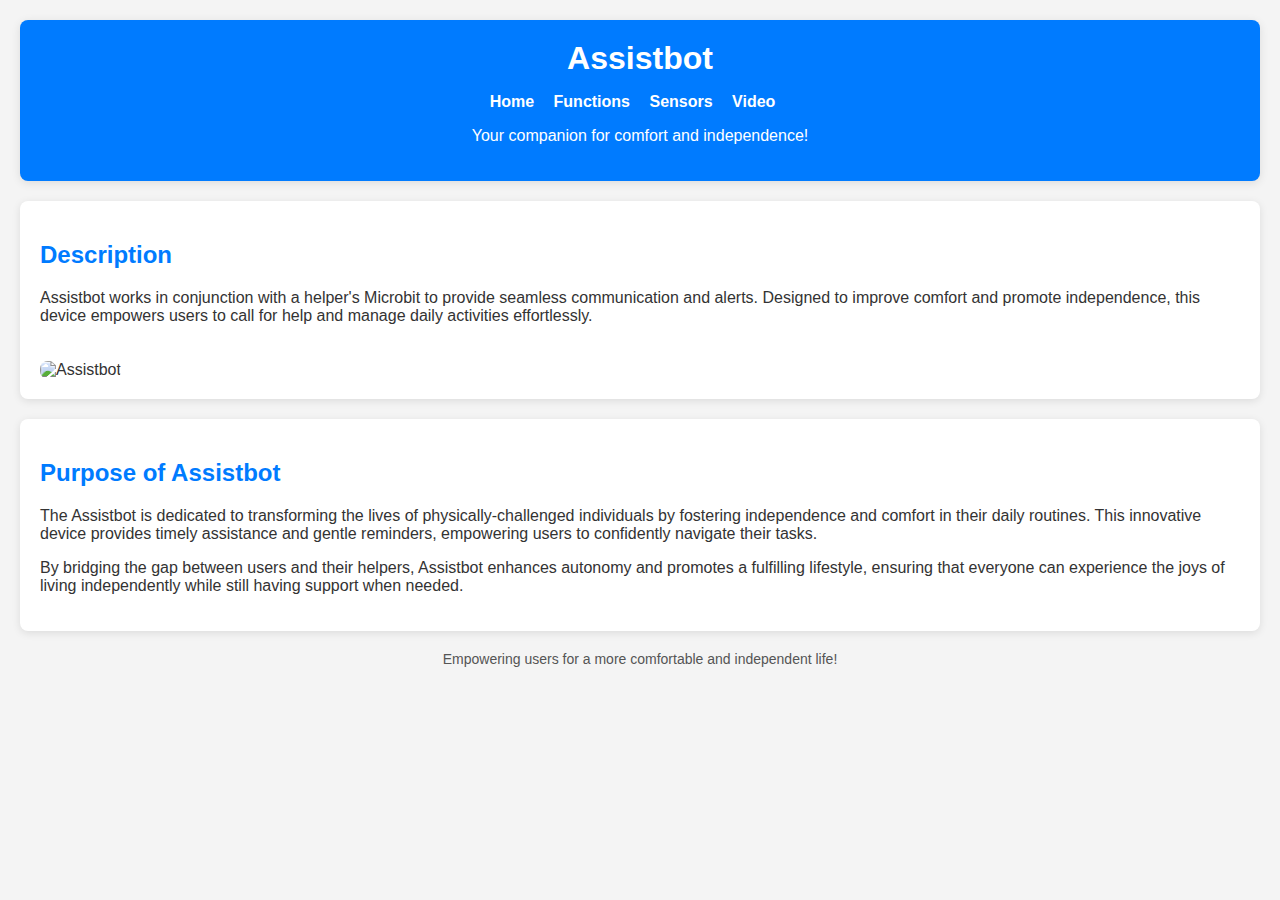
==== index.html @ 90adbf04 "Add files via upload" ====
<!DOCTYPE html>
<html lang="en">
<head>
    <meta charset="UTF-8">
    <meta name="viewport" content="width=device-width, initial-scale=1.0">
    <title>Assistbot</title>
    <link rel="stylesheet" href="styles.css">
</head>
<body>

    <header>
        <h1>Assistbot</h1>
        <nav>
            <ul>
                <li><a href="index.html">Home</a></li>
                <li><a href="functions.html">Functions</a></li>
                <li><a href="sensors.html">Sensors</a></li>
                <li><a href="video.html">Video</a></li>
            </ul>
        </nav>
        <p>Your companion for comfort and independence!</p>
    </header>

    <section>
        <h2>Description</h2>
        <p>
            Assistbot works in conjunction with a helper's Microbit to provide seamless communication and alerts. Designed to improve comfort and promote independence, this device empowers users to call for help and manage daily activities effortlessly.
        </p>
        <img src="homepage-image.jpg" alt="Assistbot" style="max-width: 100%; height: auto; border-radius: 8px; margin-top: 20px;">
    </section>

    <section>
        <h2>Purpose of Assistbot</h2>
        <p>
            The Assistbot is dedicated to transforming the lives of physically-challenged individuals by fostering independence and comfort in their daily routines. This innovative device provides timely assistance and gentle reminders, empowering users to confidently navigate their tasks.
        </p>
        <p>
            By bridging the gap between users and their helpers, Assistbot enhances autonomy and promotes a fulfilling lifestyle, ensuring that everyone can experience the joys of living independently while still having support when needed.
        </p>
    </section>

    <footer>
        <p>Empowering users for a more comfortable and independent life!</p>
    </footer>

</body>
</html>
---- styles.css ----
body {
    font-family: 'Arial', sans-serif;
    background-color: #f4f4f4;
    margin: 0;
    padding: 20px;
    color: #333;
}

header {
    background-color: #007BFF;
    color: white;
    padding: 20px;
    text-align: center;
    border-radius: 8px;
    box-shadow: 0 2px 10px rgba(0, 0, 0, 0.1);
}

h1 {
    margin: 0;
}

nav ul {
    list-style-type: none;
    padding: 0;
}

nav ul li {
    display: inline;
    margin-right: 15px;
}

nav a {
    color: white;
    text-decoration: none;
    font-weight: bold;
}

nav a:hover {
    text-decoration: underline;
}

section {
    background: white;
    padding: 20px;
    margin: 20px 0;
    border-radius: 8px;
    box-shadow: 0 2px 8px rgba(0, 0, 0, 0.1);
}

h2 {
    color: #007BFF;
}

.function {
    margin-bottom: 20px;
}

.function h3 {
    color: #007BFF;
    margin-bottom: 10px;
}

footer {
    margin-top: 20px;
    text-align: center;
    font-size: 14px;
    color: #555;
}

video {
    display: block;
    margin: 20px auto;
    border-radius: 8px;
    box-shadow: 0 2px 8px rgba(0, 0, 0, 0.1);
}

@media (max-width: 600px) {
    body {
        padding: 10px;
    }
    header {
        padding: 15px;
    }
    section {
        padding: 15px;
    }
}
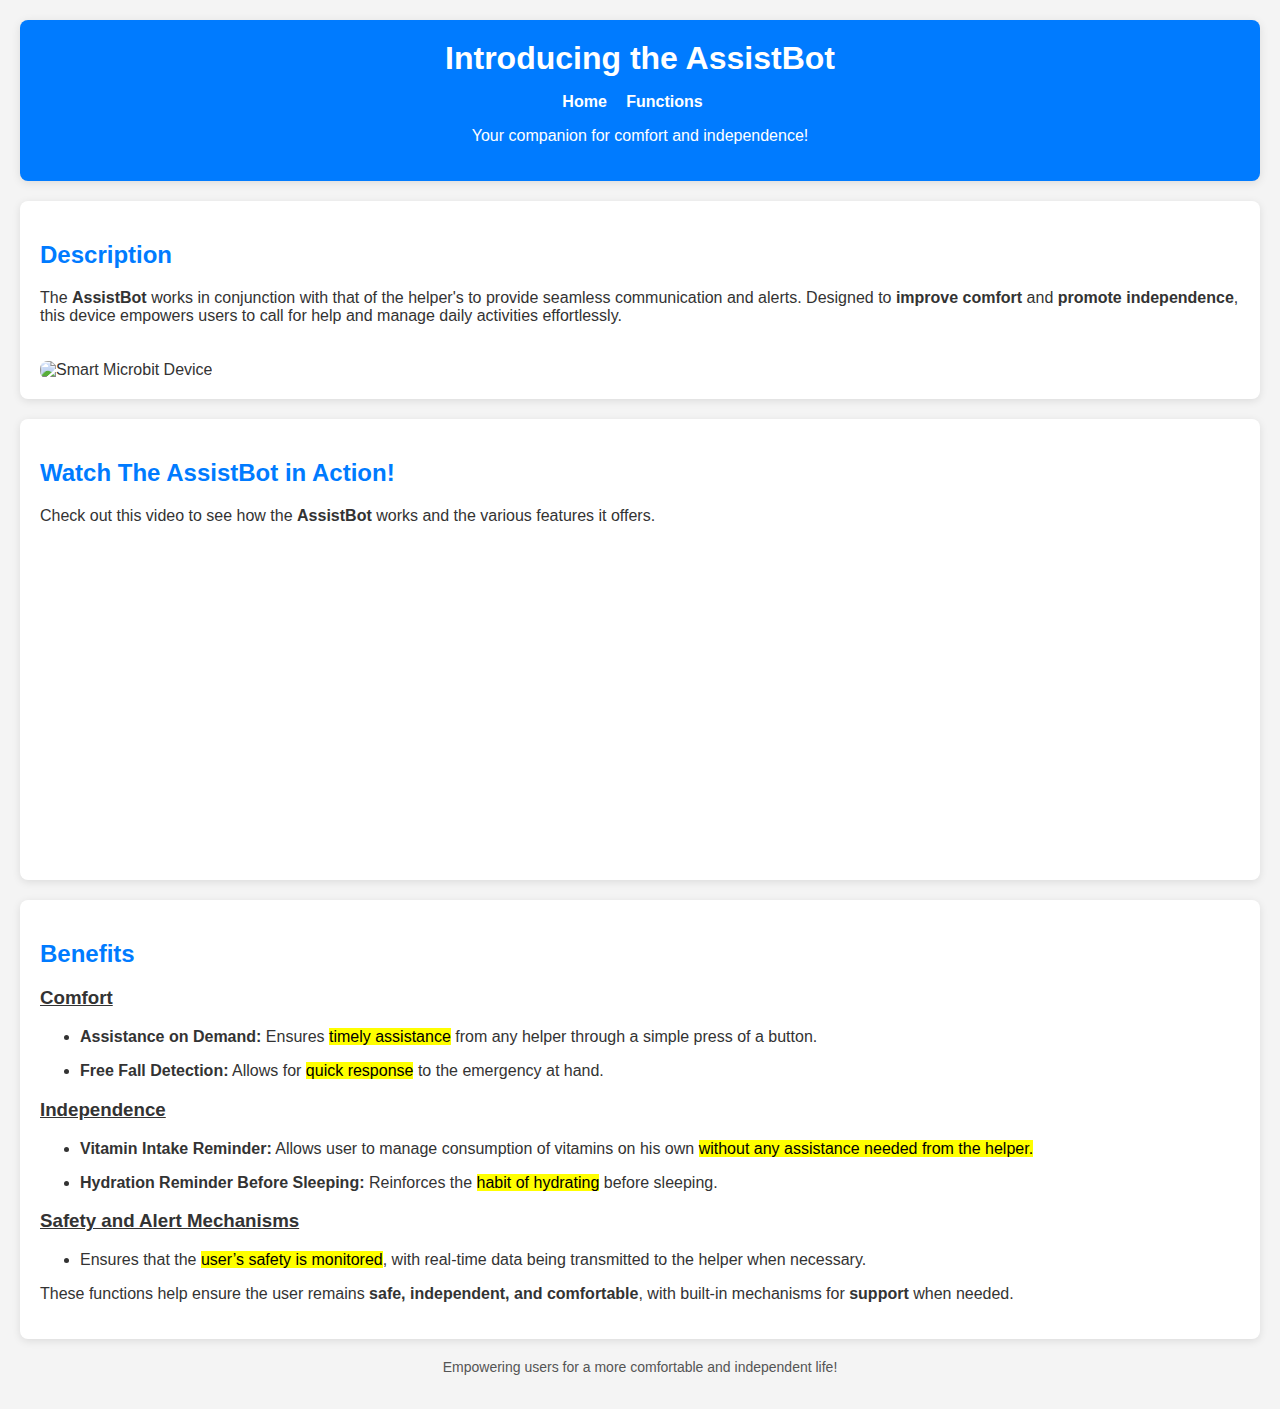
==== commit d415bfe3: "Add files via upload" ====
--- a/index.html
+++ b/index.html
@@ -3,19 +3,17 @@
 <head>
     <meta charset="UTF-8">
     <meta name="viewport" content="width=device-width, initial-scale=1.0">
-    <title>Assistbot</title>
+    <title>Smart Microbit Device</title>
     <link rel="stylesheet" href="styles.css">
 </head>
 <body>
 
     <header>
-        <h1>Assistbot</h1>
+        <h1>Introducing the AssistBot</h1>
         <nav>
             <ul>
                 <li><a href="index.html">Home</a></li>
                 <li><a href="functions.html">Functions</a></li>
-                <li><a href="sensors.html">Sensors</a></li>
-                <li><a href="video.html">Video</a></li>
             </ul>
         </nav>
         <p>Your companion for comfort and independence!</p>
@@ -24,19 +22,42 @@
     <section>
         <h2>Description</h2>
         <p>
-            Assistbot works in conjunction with a helper's Microbit to provide seamless communication and alerts. Designed to improve comfort and promote independence, this device empowers users to call for help and manage daily activities effortlessly.
+            The <strong>AssistBot</strong> works in conjunction with that of the helper's to provide seamless communication and alerts. Designed to <strong>improve comfort</strong> and <strong>promote independence</strong>, this device empowers users to call for help and manage daily activities effortlessly.
         </p>
-        <img src="homepage-image.jpg" alt="Assistbot" style="max-width: 100%; height: auto; border-radius: 8px; margin-top: 20px;">
+        <img src="https://images-cdn.ubuy.co.in/635a356bffccf102a61a4c43-wearable-watch-kit-bbc-micro-bit.jpg" alt="Smart Microbit Device" style="max-width: 30%; height: auto; border-radius: 8px; margin-top: 20px;">
     </section>
 
     <section>
-        <h2>Purpose of Assistbot</h2>
-        <p>
-            The Assistbot is dedicated to transforming the lives of physically-challenged individuals by fostering independence and comfort in their daily routines. This innovative device provides timely assistance and gentle reminders, empowering users to confidently navigate their tasks.
-        </p>
-        <p>
-            By bridging the gap between users and their helpers, Assistbot enhances autonomy and promotes a fulfilling lifestyle, ensuring that everyone can experience the joys of living independently while still having support when needed.
-        </p>
+        <h2>Watch The AssistBot in Action!</h2>
+        <p>Check out this video to see how the <strong>AssistBot</strong> works and the various features it offers.</p>
+        <div class="video-container">
+            <iframe width="560" height="315" src="https://www.youtube.com/embed/sv6Jqz4pgPg" frameborder="0" allowfullscreen></iframe>
+        </div>
+    </section>
+
+    <section class="benefits">
+        <h2>Benefits</h2>
+        <h3><u>Comfort</u></h3>
+        <ul>
+            <li><strong>Assistance on Demand:</strong> Ensures <mark>timely assistance</mark> from any helper through a simple press of a button.</li>
+        </ul>
+        <ul>
+            <li><strong>Free Fall Detection:</strong> Allows for <mark>quick response</mark> to the emergency at hand.</li>
+        </ul>
+        
+        <h3><u>Independence</u></h3>
+        <ul>
+            <li><strong>Vitamin Intake Reminder:</strong> Allows user to manage consumption of vitamins on his own <mark>without any assistance needed from the helper.</mark></li>
+        </ul>
+        <ul>
+            <li><strong>Hydration Reminder Before Sleeping:</strong> Reinforces the <mark>habit of hydrating</mark> before sleeping.</li>
+        </ul>
+
+        <h3><u>Safety and Alert Mechanisms</u></h3>
+        <ul>
+            <li>Ensures that the <mark>user’s safety is monitored</mark>, with real-time data being transmitted to the helper when necessary.</li>
+        </ul>
+        <p>These functions help ensure the user remains <strong>safe, independent, and comfortable</strong>, with built-in mechanisms for <strong>support</strong> when needed.</p>
     </section>
 
     <footer>
